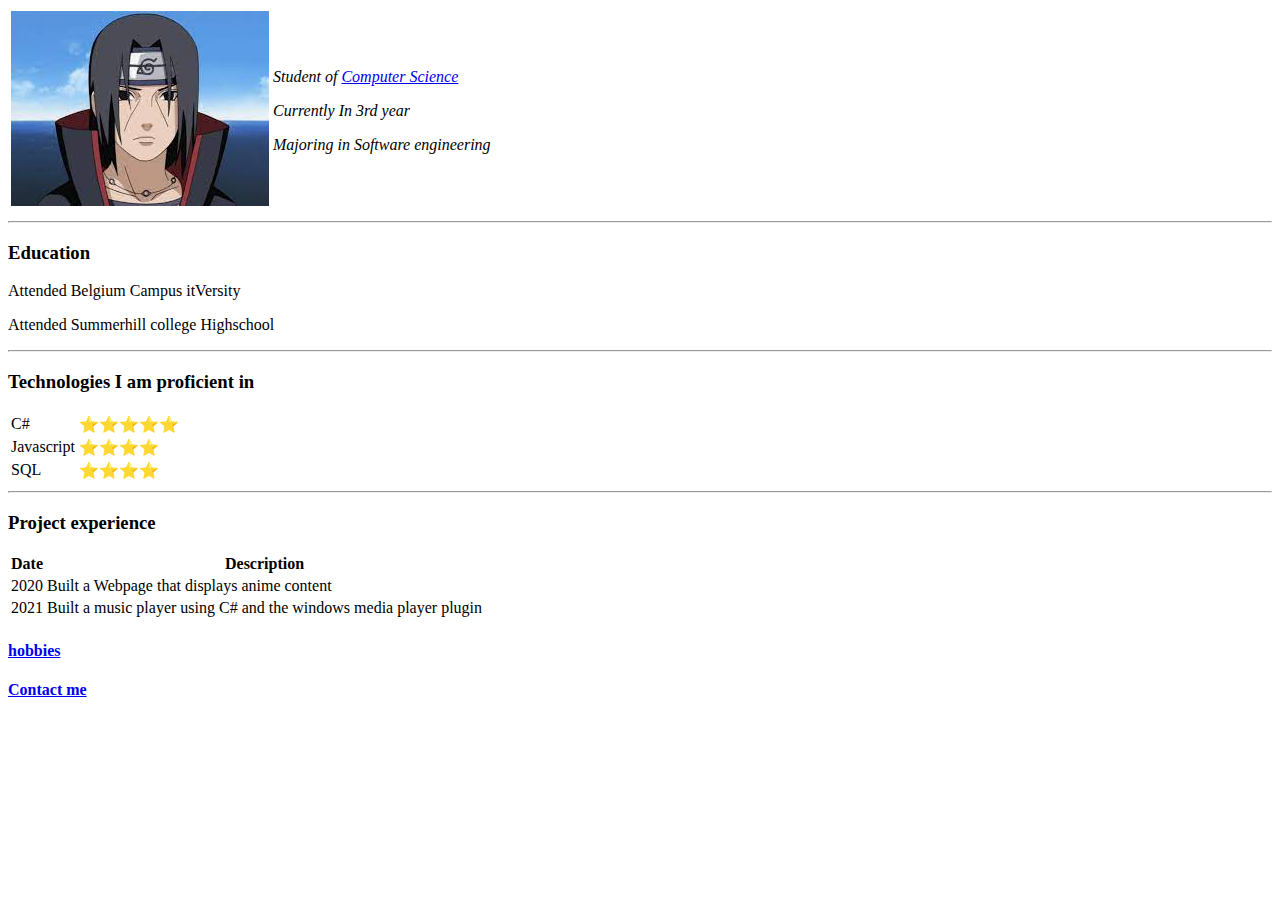
==== index.html @ cf7a5ca0 "initial CV website Files" ====
<!DOCTYPE html>
<html lang="en">
<head>
    <meta charset="UTF-8">
    <meta http-equiv="X-UA-Compatible" content="IE=edge">
    <meta name="viewport" content="width=device-width, initial-scale=1.0">
    <title>Nehal Mohanlal Personal Website</title>
</head>
<body>
    <table >
        <tr> 

            <td>   <img src="./pictures/itachi.jpg" alt="itachi Uchiha"> </td>


            <td> <p><i>Student of <a href ="https://www.youtube.com"> Computer Science</a> </i></p>
            <p><i>Currently In 3rd year</i></p>    
            <p><i>Majoring in Software engineering</i></p>

            </td>

        </tr>

    </table>
 
        
  
    <hr> 
     
    <h3>Education</h3> 
    <p>Attended Belgium Campus itVersity</p>
    <p>Attended Summerhill college Highschool</p> 

    <hr> 
    <h3>Technologies I am proficient in</h3>

    <table >
        <tr> 
            <td>C#</td>
            <td>⭐⭐⭐⭐⭐</td>
        </tr>

        <tr> 
            <td>Javascript</td>
            <td>⭐⭐⭐⭐</td>
        </tr>

        <tr> 
            <td>SQL</td>
            <td>⭐⭐⭐⭐</td>
        </tr>

    </table>

    
    <hr>
    <h3>Project experience</h3> 
    <table>
        <thead>
            <th>Date</th>
            <th>Description</th>
        </thead>
        <tr>
            <td>2020</td>
            <td>Built a Webpage that displays anime content</td>
        </tr>

        <tr>
            <td>2021</td>
            <td>Built a music player using C# and the windows media player plugin</td>
        </tr>

    </table>

    <h4><a href="hobbies.html"> hobbies </a> </h4>
    <h4><a href="Contact.html"> Contact me </a> </h4>

</body>
</html>
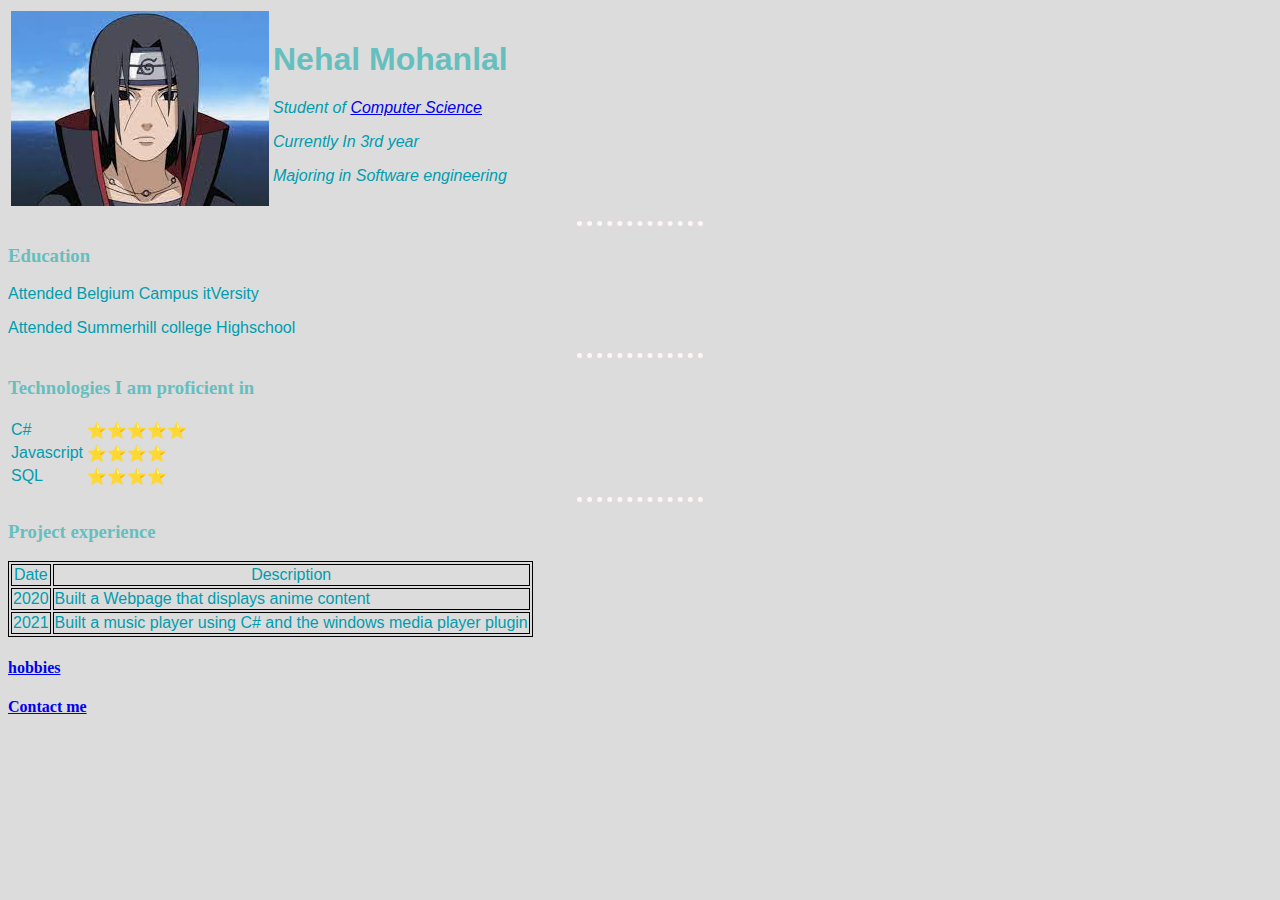
==== commit 44c9dcfc: "new updates" ====
--- a/index.html
+++ b/index.html
@@ -5,15 +5,19 @@
     <meta http-equiv="X-UA-Compatible" content="IE=edge">
     <meta name="viewport" content="width=device-width, initial-scale=1.0">
     <title>Nehal Mohanlal Personal Website</title>
+    <link rel="stylesheet" href="styles.css"> 
 </head>
 <body>
     <table >
+
         <tr> 
 
             <td>   <img src="./pictures/itachi.jpg" alt="itachi Uchiha"> </td>
 
 
-            <td> <p><i>Student of <a href ="https://www.youtube.com"> Computer Science</a> </i></p>
+            <td> 
+                <h1>Nehal Mohanlal</h1>
+                <p><i>Student of <a href ="https://www.youtube.com"> Computer Science</a> </i></p>
             <p><i>Currently In 3rd year</i></p>    
             <p><i>Majoring in Software engineering</i></p>
 
@@ -55,19 +59,19 @@
     
     <hr>
     <h3>Project experience</h3> 
-    <table>
-        <thead>
-            <th>Date</th>
-            <th>Description</th>
+    <table class="table">
+        <thead class="table">
+            <th class="table">Date</th>
+            <th class="table">Description</th>
         </thead>
-        <tr>
-            <td>2020</td>
-            <td>Built a Webpage that displays anime content</td>
+        <tr class="table">
+            <td class="table">2020</td>
+            <td class="table">Built a Webpage that displays anime content</td>
         </tr>
 
-        <tr>
-            <td>2021</td>
-            <td>Built a music player using C# and the windows media player plugin</td>
+        <tr class="table"> 
+            <td class="table">2021</td>
+            <td class="table">Built a music player using C# and the windows media player plugin</td>
         </tr>
 
     </table>
--- a/styles.css
+++ b/styles.css
@@ -0,0 +1,28 @@
+body {
+  background-color: #dcdcdc;
+}
+hr {
+  border-style: none;
+  border-color: rgb(255, 245, 245);
+  border-width: 5px;
+  border-top-style: dotted;
+  width: 10%;
+}
+h3 {
+  color: #66bfbf;
+}
+
+h1 {
+  color: #66bfbf;
+}
+
+.table {
+  border: 1px solid black;
+}
+P,
+td,
+th {
+  font-family: "Segoe UI", Tahoma, Geneva, Verdana, sans-serif;
+  font-weight: 400;
+  color: #009dae;
+}
